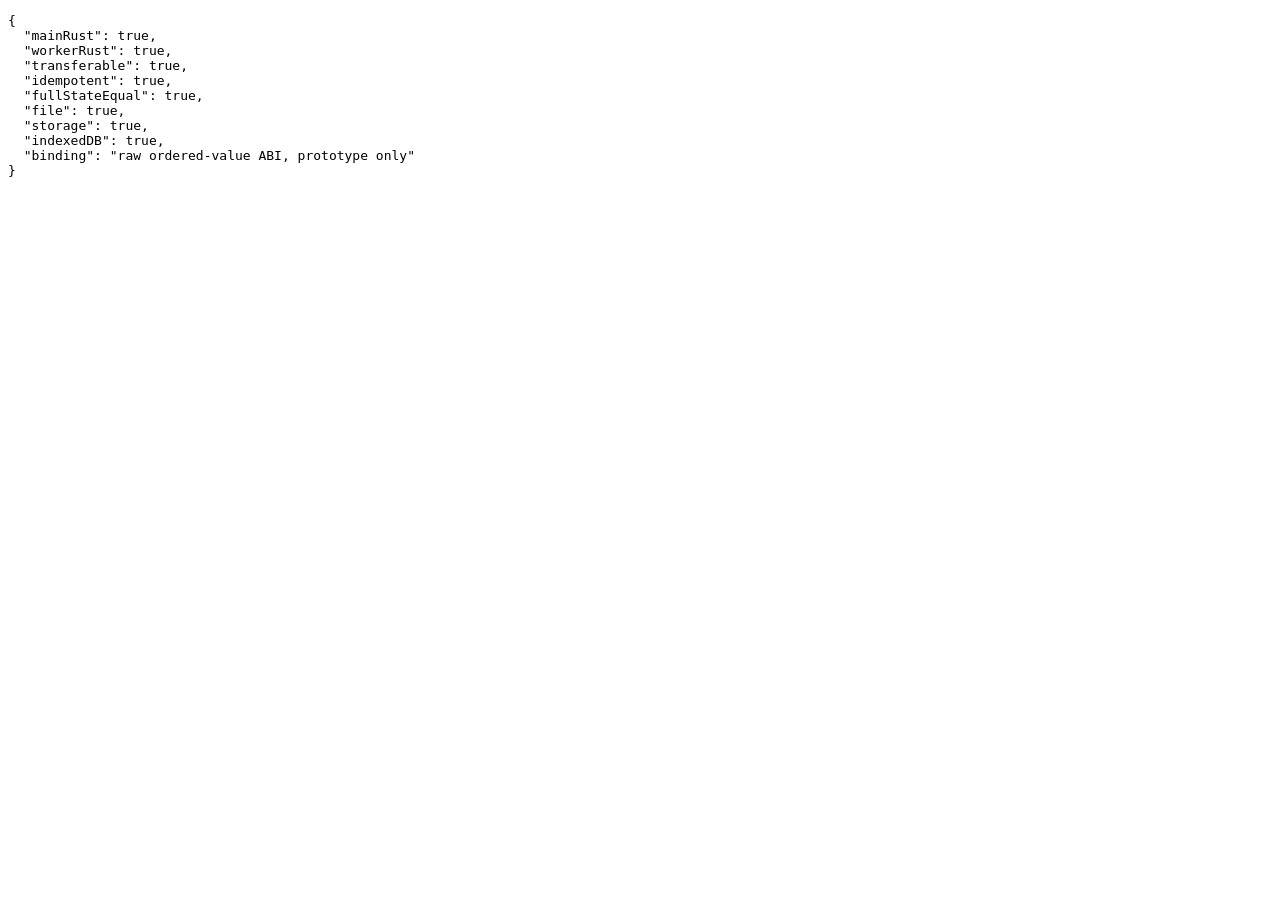
==== scripts/fixtures/rail-p3-browser.html @ e4b281f9 "Complete P3-0 production audit and opt-in Rust session contract" ====
<!doctype html><meta charset="utf-8"><title>P3-0 Rust browser contract probe</title>
<script src="../../rail/value-wire.js"></script>
<script>
// Test harness only. The bridge forwards values; command semantics live in WASM.
async function bridge(asset){let e;const W=RailValueWire;
 const loaded=await WebAssembly.instantiate(await (await fetch(asset)).arrayBuffer(),{
  rail_math:{exp:Math.exp,log:Math.log,hypot:Math.hypot,sin:Math.sin,acos:Math.acos,atan2:Math.atan2,random:Math.random,log1p:Math.log1p,pow:Math.pow,now:()=>performance.now()},
  rail_host:{json_utf8:(p,n,t,c)=>{const b=new TextEncoder().encode(JSON.stringify(W.decode(new Float64Array(e.memory.buffer,p,n)).value));if(c)new Uint8Array(e.memory.buffer,t,b.length).set(b);return b.length;}}
 });e=loaded.instance.exports;
 const wire=input=>{const p=e.input_resize(input.length);new Float64Array(e.memory.buffer,p,input.length).set(input);const out=e.session_contract(),v=new Float64Array(e.memory.buffer,out,e.output_len()).slice();e.output_clear();return v;};
 return {wire,request:v=>W.decode(wire(W.encode(v))).value};
}
async function run(){const oracle=await(await fetch('rail-p3-map65-oracle.json')).json(),asset=new URL('rail-session-contract-v1.wasm',location.href).href,main=await bridge(asset),initial=oracle.worlds[1];
 const open={protocolVersion:1,op:'open',world:initial,config:oracle.config};
 const opened=main.request(open);if(!opened.ok)throw Error('Main-thread Rust open failed');
 const purchase={protocolVersion:1,sessionId:1,op:'dispatch',expectedRevision:0,commandId:1,command:oracle.cold[1].command};
 const outcome=main.request(purchase);if(!outcome.ok)throw Error('Main-thread Rust command failed');
 const query={protocolVersion:1,sessionId:1,op:'query',view:'snapshot'},saved=main.request(query).result;
 if(JSON.stringify(saved)!==JSON.stringify(oracle.cold[1].after))throw Error('Main-thread full state mismatch');
 const workerURL=URL.createObjectURL(new Blob([`importScripts(${JSON.stringify(new URL('../../rail/value-wire.js',location.href).href)});const init=(${bridge.toString()})(${JSON.stringify(asset)});onmessage=async e=>{try{const b=await init,result=b.wire(e.data);postMessage(result,[result.buffer]);}catch(error){postMessage({error:error.message});}};`],{type:'text/javascript'})),worker=new Worker(workerURL);
 const rpc=v=>new Promise((resolve,reject)=>{worker.onmessage=e=>{if(e.data.error)reject(Error(e.data.error));else resolve(RailValueWire.decode(e.data).value);};worker.onerror=e=>reject(Error(e.message));const frame=Float64Array.from(RailValueWire.encode(v));worker.postMessage(frame,[frame.buffer]);if(frame.byteLength!==0)reject(Error('Buffer was not transferred'));});
 try{if(!(await rpc(open)).ok)throw Error('Worker Rust open');if(!(await rpc(purchase)).ok)throw Error('Worker Rust command');
  const duplicate=await rpc(purchase);if(!duplicate.replayed||duplicate.revision!==1)throw Error('Worker duplicate purchase');
  const snapshot=await rpc(query);if(JSON.stringify(snapshot.result)!==JSON.stringify(saved))throw Error('Worker full snapshot mismatch');
 }finally{worker.terminate();URL.revokeObjectURL(workerURL);}
 // Verify actual browser APIs and byte roundtrips for the selected raw-ABI binding route.
 // Persistence policy is deliberately still P3-7, not implemented by this probe.
 const key='rail-p3-probe-'+crypto.randomUUID(),text=JSON.stringify(saved),file=new File([text],'probe.json',{type:'application/json'});
 if(await file.text()!==text)throw Error('File roundtrip');
 localStorage.setItem(key,text);if(localStorage.getItem(key)!==text)throw Error('Storage roundtrip');localStorage.removeItem(key);
 let db;try{db=await new Promise((resolve,reject)=>{const r=indexedDB.open(key,1);r.onupgradeneeded=()=>r.result.createObjectStore('state');r.onsuccess=()=>resolve(r.result);r.onerror=()=>reject(r.error);});
  await new Promise((resolve,reject)=>{const tx=db.transaction('state','readwrite');tx.objectStore('state').put(text,'snapshot');tx.oncomplete=resolve;tx.onerror=()=>reject(tx.error);});
  const read=await new Promise((resolve,reject)=>{const tx=db.transaction('state','readonly'),r=tx.objectStore('state').get('snapshot');let v;r.onsuccess=()=>v=r.result;tx.oncomplete=()=>resolve(v);tx.onerror=()=>reject(tx.error);});
  if(read!==text)throw Error('IndexedDB roundtrip');
  if(!main.request({...open,world:JSON.parse(read)}).ok)throw Error('Rust open after browser byte roundtrip');
 }finally{db?.close();await new Promise((resolve,reject)=>{const r=indexedDB.deleteDatabase(key);r.onsuccess=resolve;r.onerror=()=>reject(r.error);});}
 return{mainRust:true,workerRust:true,transferable:true,idempotent:true,fullStateEqual:true,file:true,storage:true,indexedDB:true,binding:'raw ordered-value ABI, prototype only'};
}
window.result=run().then(result=>{const pre=document.createElement('pre');pre.id='results';pre.textContent=JSON.stringify(result,null,2);document.body.appendChild(pre);return result;},error=>{const pre=document.createElement('pre');pre.id='results';pre.textContent='FAILED: '+error.stack;document.body.appendChild(pre);throw error;});
</script>
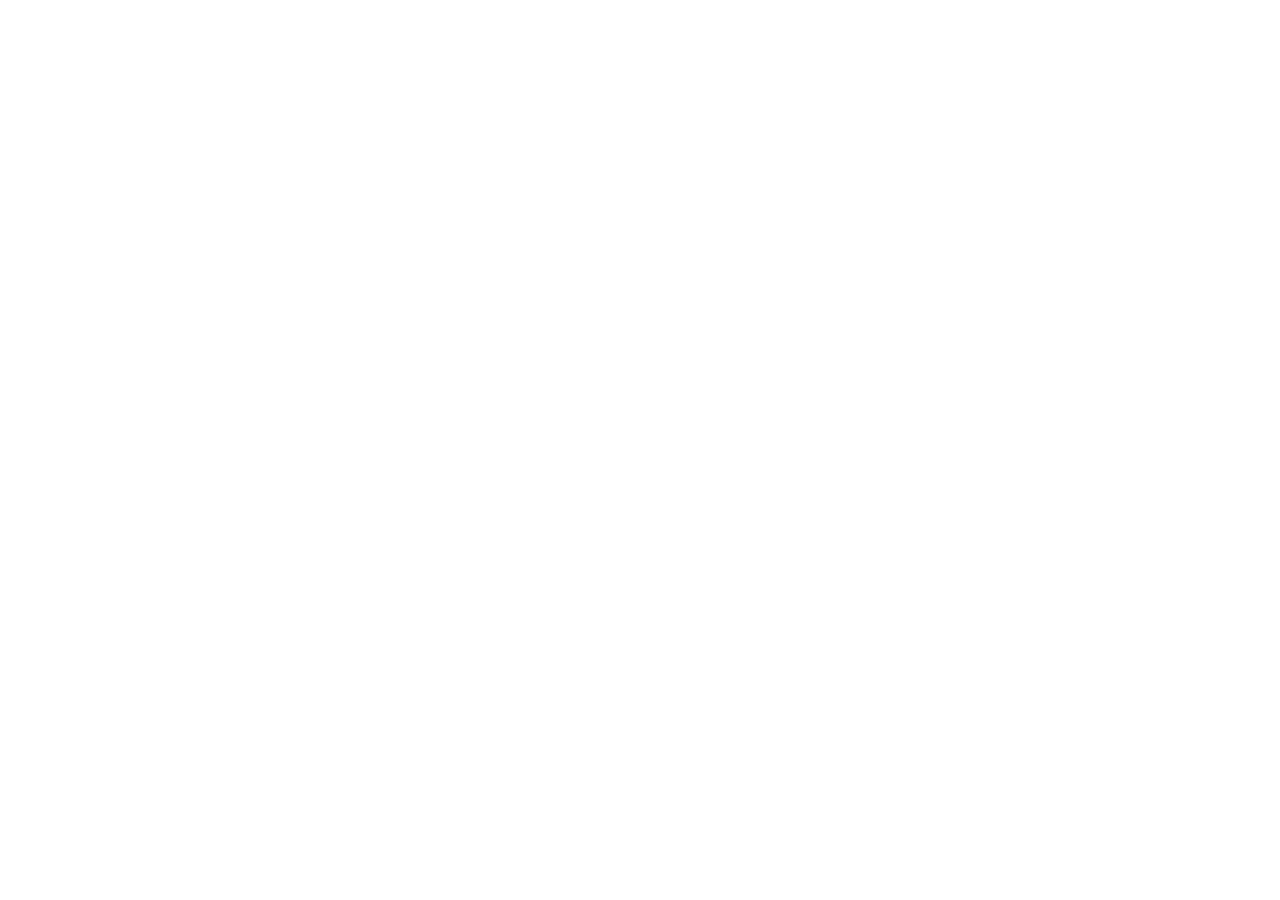
==== commit 3f8a77da: "Move world initialization and geographic data ownership into Rust (P3-1)" ====
--- a/scripts/fixtures/rail-p3-browser.html
+++ b/scripts/fixtures/rail-p3-browser.html
@@ -4,24 +4,26 @@
 // Test harness only. The bridge forwards values; command semantics live in WASM.
 async function bridge(asset){let e;const W=RailValueWire;
  const loaded=await WebAssembly.instantiate(await (await fetch(asset)).arrayBuffer(),{
-  rail_math:{exp:Math.exp,log:Math.log,hypot:Math.hypot,sin:Math.sin,acos:Math.acos,atan2:Math.atan2,random:Math.random,log1p:Math.log1p,pow:Math.pow,now:()=>performance.now()},
+  rail_math:{cos:Math.cos,exp:Math.exp,log:Math.log,hypot:Math.hypot,sin:Math.sin,acos:Math.acos,atan2:Math.atan2,random:Math.random,log1p:Math.log1p,pow:Math.pow,now:()=>performance.now()},
   rail_host:{json_utf8:(p,n,t,c)=>{const b=new TextEncoder().encode(JSON.stringify(W.decode(new Float64Array(e.memory.buffer,p,n)).value));if(c)new Uint8Array(e.memory.buffer,t,b.length).set(b);return b.length;}}
  });e=loaded.instance.exports;
  const wire=input=>{const p=e.input_resize(input.length);new Float64Array(e.memory.buffer,p,input.length).set(input);const out=e.session_contract(),v=new Float64Array(e.memory.buffer,out,e.output_len()).slice();e.output_clear();return v;};
  return {wire,request:v=>W.decode(wire(W.encode(v))).value};
 }
-async function run(){const oracle=await(await fetch('rail-p3-map65-oracle.json')).json(),asset=new URL('rail-session-contract-v1.wasm',location.href).href,main=await bridge(asset),initial=oracle.worlds[1];
+async function run(){const oracle=await(await fetch('rail-p3-map65-oracle.json')).json(),bootstrapOracle=await(await fetch('rail-p31-map65-oracle.json')).json(),asset=new URL('rail-session-contract-v2.wasm',location.href).href,main=await bridge(asset),initial=oracle.worlds[1];
  const open={protocolVersion:1,op:'open',world:initial,config:oracle.config};
  const opened=main.request(open);if(!opened.ok)throw Error('Main-thread Rust open failed');
  const purchase={protocolVersion:1,sessionId:1,op:'dispatch',expectedRevision:0,commandId:1,command:oracle.cold[1].command};
  const outcome=main.request(purchase);if(!outcome.ok)throw Error('Main-thread Rust command failed');
  const query={protocolVersion:1,sessionId:1,op:'query',view:'snapshot'},saved=main.request(query).result;
  if(JSON.stringify(saved)!==JSON.stringify(oracle.cold[1].after))throw Error('Main-thread full state mismatch');
+ for(const region of ['tokyo','gba']){const expected=bootstrapOracle.cases.find(c=>c.input.region===region&&!c.input.stored).expected.state,result=main.request({protocolVersion:1,op:'start',region});if(!result.ok||JSON.stringify(result.result.state)!==JSON.stringify(expected))throw Error('Native new-session startup mismatch: '+region);}
  const workerURL=URL.createObjectURL(new Blob([`importScripts(${JSON.stringify(new URL('../../rail/value-wire.js',location.href).href)});const init=(${bridge.toString()})(${JSON.stringify(asset)});onmessage=async e=>{try{const b=await init,result=b.wire(e.data);postMessage(result,[result.buffer]);}catch(error){postMessage({error:error.message});}};`],{type:'text/javascript'})),worker=new Worker(workerURL);
  const rpc=v=>new Promise((resolve,reject)=>{worker.onmessage=e=>{if(e.data.error)reject(Error(e.data.error));else resolve(RailValueWire.decode(e.data).value);};worker.onerror=e=>reject(Error(e.message));const frame=Float64Array.from(RailValueWire.encode(v));worker.postMessage(frame,[frame.buffer]);if(frame.byteLength!==0)reject(Error('Buffer was not transferred'));});
  try{if(!(await rpc(open)).ok)throw Error('Worker Rust open');if(!(await rpc(purchase)).ok)throw Error('Worker Rust command');
   const duplicate=await rpc(purchase);if(!duplicate.replayed||duplicate.revision!==1)throw Error('Worker duplicate purchase');
   const snapshot=await rpc(query);if(JSON.stringify(snapshot.result)!==JSON.stringify(saved))throw Error('Worker full snapshot mismatch');
+  const native=await rpc({protocolVersion:1,op:'start',region:'gba'}),expected=bootstrapOracle.cases.find(c=>c.input.region==='gba'&&!c.input.stored).expected.state;if(!native.ok||JSON.stringify(native.result.state)!==JSON.stringify(expected))throw Error('Worker native startup mismatch');
  }finally{worker.terminate();URL.revokeObjectURL(workerURL);}
  // Verify actual browser APIs and byte roundtrips for the selected raw-ABI binding route.
  // Persistence policy is deliberately still P3-7, not implemented by this probe.
@@ -34,7 +36,7 @@
   if(read!==text)throw Error('IndexedDB roundtrip');
   if(!main.request({...open,world:JSON.parse(read)}).ok)throw Error('Rust open after browser byte roundtrip');
  }finally{db?.close();await new Promise((resolve,reject)=>{const r=indexedDB.deleteDatabase(key);r.onsuccess=resolve;r.onerror=()=>reject(r.error);});}
- return{mainRust:true,workerRust:true,transferable:true,idempotent:true,fullStateEqual:true,file:true,storage:true,indexedDB:true,binding:'raw ordered-value ABI, prototype only'};
+ return{mainRust:true,workerRust:true,nativeStartup:true,workerNativeStartup:true,transferable:true,idempotent:true,fullStateEqual:true,file:true,storage:true,indexedDB:true,binding:'Rust initialization/session ABI; compact production string channel'};
 }
 window.result=run().then(result=>{const pre=document.createElement('pre');pre.id='results';pre.textContent=JSON.stringify(result,null,2);document.body.appendChild(pre);return result;},error=>{const pre=document.createElement('pre');pre.id='results';pre.textContent='FAILED: '+error.stack;document.body.appendChild(pre);throw error;});
 </script>
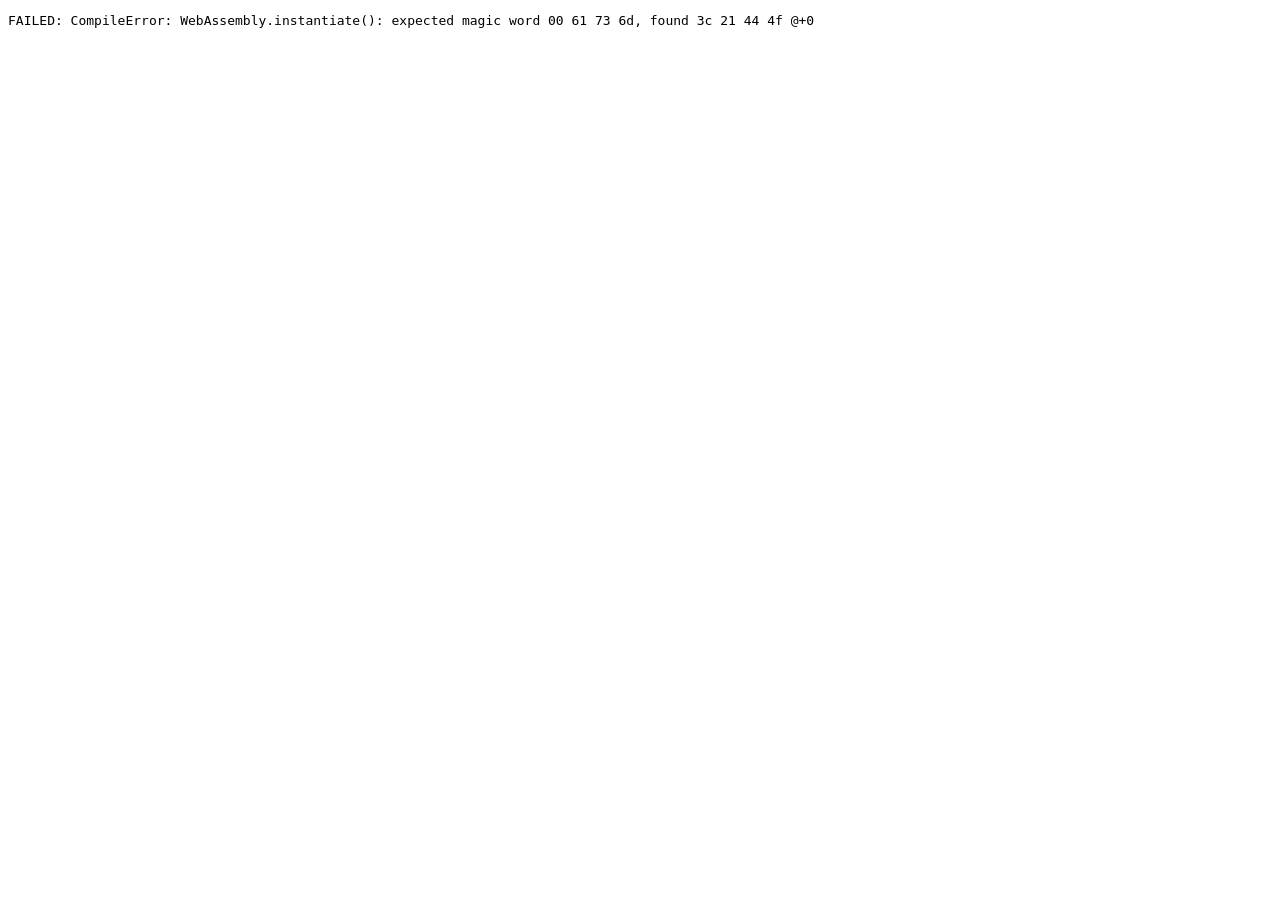
==== commit 81d4ef4d: "P3-2: move forecast catalogs and graph descriptors into Rust [skip ci] Source-only delivery: graph/s" ====
--- a/scripts/fixtures/rail-p3-browser.html
+++ b/scripts/fixtures/rail-p3-browser.html
@@ -10,7 +10,7 @@
  const wire=input=>{const p=e.input_resize(input.length);new Float64Array(e.memory.buffer,p,input.length).set(input);const out=e.session_contract(),v=new Float64Array(e.memory.buffer,out,e.output_len()).slice();e.output_clear();return v;};
  return {wire,request:v=>W.decode(wire(W.encode(v))).value};
 }
-async function run(){const oracle=await(await fetch('rail-p3-map65-oracle.json')).json(),bootstrapOracle=await(await fetch('rail-p31-map65-oracle.json')).json(),asset=new URL('rail-session-contract-v2.wasm',location.href).href,main=await bridge(asset),initial=oracle.worlds[1];
+async function run(){const oracle=await(await fetch('rail-p3-map65-oracle.json')).json(),bootstrapOracle=await(await fetch('rail-p31-map65-oracle.json')).json(),asset=new URL('rail-session-contract-v3.wasm',location.href).href,main=await bridge(asset),initial=oracle.worlds[1];
  const open={protocolVersion:1,op:'open',world:initial,config:oracle.config};
  const opened=main.request(open);if(!opened.ok)throw Error('Main-thread Rust open failed');
  const purchase={protocolVersion:1,sessionId:1,op:'dispatch',expectedRevision:0,commandId:1,command:oracle.cold[1].command};
